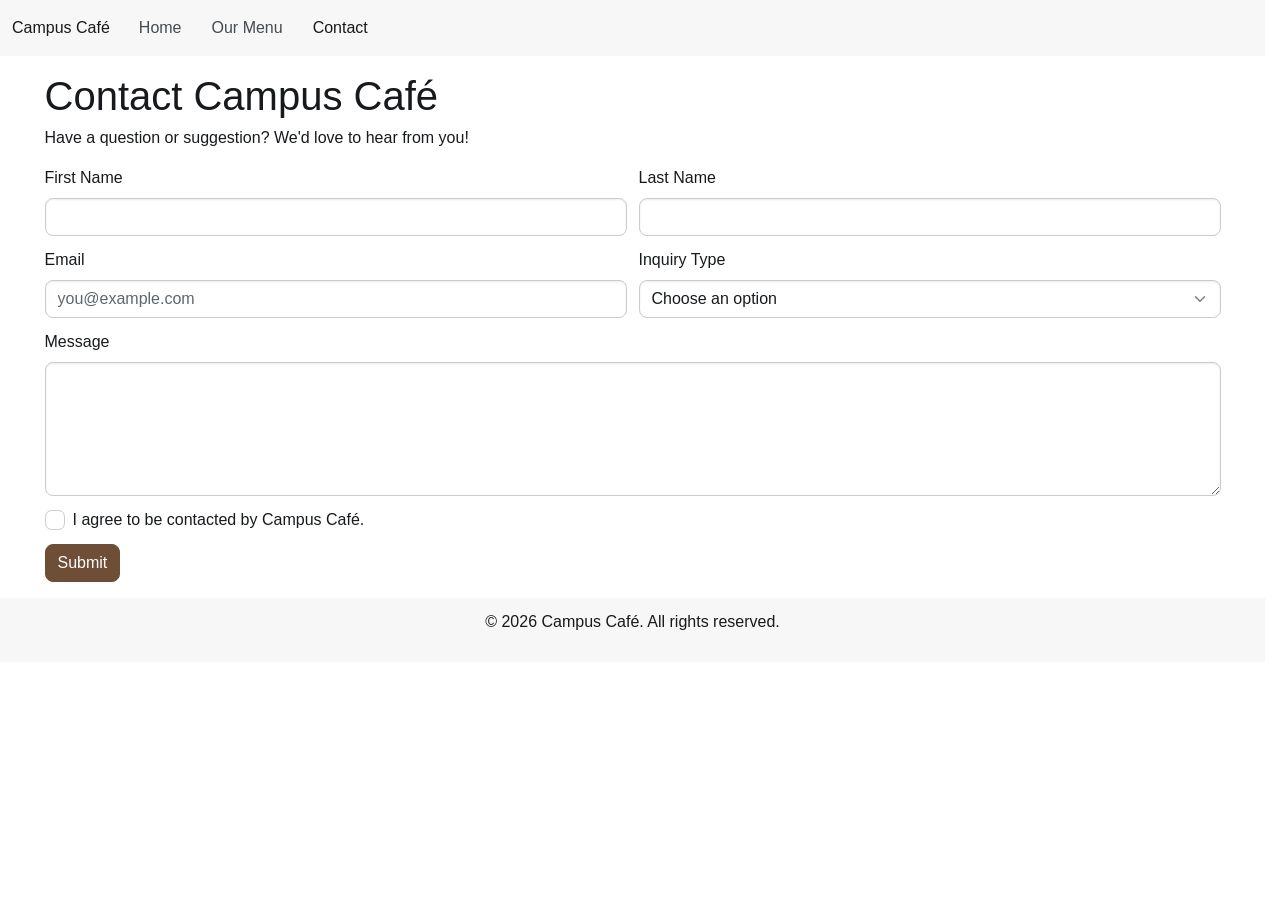
==== contact.html @ 5f34cfff "update" ====
<!DOCTYPE html>
<html lang="en">
<head>
    <meta charset="UTF-8">
    <meta name="viewport" content="width=device-width, initial-scale=1.0">

    <title>Campus Café | Contact</title>
    
    <link rel="stylesheet" href="css/bootstrap.min.css">
    <link rel="stylesheet" href="css/style.css">
    <script type="module" src="js/bootstrap.bundle.min.js"></script>
</head>

<body>

    <header>
        <nav class="navbar md:navbar-expand bg-1 fg-2">
            <div class="container-fluid">

                <a class="navbar-brand" href="index.html">
                    Campus Café
                </a>

                <button class="btn-icon navbar-toggler" type="button"
                        data-bs-toggle="drawer"
                        data-bs-target="#navbarNav"
                        aria-controls="navbarNav"
                        aria-expanded="false"
                        aria-label="Toggle navigation">
                    <span class="navbar-toggler-icon"
                          aria-hidden="true"></span>
                </button>

                <dialog class="drawer drawer-end" tabindex="-1"
                        id="navbarNav"
                        aria-labelledby="navbarNavLabel">

                    <div class="drawer-header">
                        <h2 class="drawer-title"
                            id="navbarNavLabel">Menu</h2>
                        <button type="button" class="btn-close"
                                data-bs-dismiss="drawer"
                                aria-label="Close"></button>
                    </div>

                    <div class="drawer-body">
                        <ul class="navbar-nav">
                            <li class="nav-item">
                                <a class="nav-link"
                                   href="index.html">Home</a>
                            </li>
                            <li class="nav-item">
                                <a class="nav-link"
                                   href="#">Our Menu</a>
                            </li>
                            <li class="nav-item">
                                <a class="nav-link active"
                                   aria-current="page"
                                   href="contact.html">Contact</a>
                            </li>
                        </ul>
                    </div>
                </dialog>

            </div>
        </nav>
    </header>

    <main class="container my-5">

        <h1>Contact Campus Café</h1>
        <p>
            Have a question or suggestion?
            We'd love to hear from you!
        </p>

        <form>

            <div class="row g-4">

                <!-- First Name -->
                <div class="col-12 md:col-6">
                    <div class="form-field">
                        <label for="firstName" class="form-label">
                            First Name
                        </label>
                        <input type="text"
                               class="form-control"
                               id="firstName"
                               name="firstName"
                               required>
                    </div>
                </div>

                <!-- Last Name -->
                <div class="col-12 md:col-6">
                    <div class="form-field">
                        <label for="lastName" class="form-label">
                            Last Name
                        </label>
                        <input type="text"
                               class="form-control"
                               id="lastName"
                               name="lastName"
                               required>
                    </div>
                </div>

                <!-- Email -->
                <div class="col-12 md:col-6">
                    <div class="form-field">
                        <label for="email" class="form-label">
                            Email
                        </label>
                        <input type="email"
                               class="form-control"
                               id="email"
                               name="email"
                               placeholder="you@example.com"
                               required>
                    </div>
                </div>

                <!-- Inquiry Type -->
                <div class="col-12 md:col-6">
                    <div class="form-field">
                        <label for="inquiry" class="form-label">
                            Inquiry Type
                        </label>
                        <select class="form-control"
                                id="inquiry"
                                name="inquiry"
                                required>
                            <option value="">Choose an option</option>
                            <option value="menu">Menu Question</option>
                            <option value="feedback">Feedback</option>
                            <option value="event">Event Inquiry</option>
                        </select>
                    </div>
                </div>

                <!-- Message -->
                <div class="col-12">
                    <div class="form-field">
                        <label for="message" class="form-label">
                            Message
                        </label>
                        <textarea class="form-control"
                                  id="message"
                                  name="message"
                                  rows="5"
                                  required></textarea>
                    </div>
                </div>

                <!-- Consent Checkbox -->
                <div class="col-12">
                    <div class="form-field">
                        <input type="checkbox"
                               class="check"
                               id="consent"
                               name="consent"
                               required>
                        <label for="consent">
                            I agree to be contacted by Campus Café.
                        </label>
                    </div>
                </div>

            </div>

            <!-- Submit Button -->
            <button type="submit"
                    class="btn-solid theme-primary mt-4">
                Submit
            </button>

        </form>

    </main>

    <footer class="bg-1 p-4 text-center">
        <p>© 2026 Campus Café. All rights reserved.</p>
    </footer>

</body>
</html>
---- css/style.css ----
:root {
    --bs-primary-bg: #6F4E37;
    --bs-primary-fg: #6F4E37;
    --bs-primary-fg-emphasis: #4A2C20;
    --bs-primary-border: #6F4E37;
    --bs-primary-focus-ring: #6F4E37;
    --bs-primary-contrast: #FFFFFF;
}
.btn-solid.theme-primary {
    --bs-theme-bg: #6F4E37;
    --bs-theme-border: #6F4E37;
    --bs-theme-contrast: #FFFFFF;
}
.navbar .nav-link:hover {
    color: #6F4E37;
    font-weight: bold;
}
.carousel-item img {
    width: 100%;
    aspect-ratio: 16 / 7;
    object-fit: cover;
}
.card-img-top {
    width: 100%;
    aspect-ratio: 4 / 3;
    object-fit: cover;
}
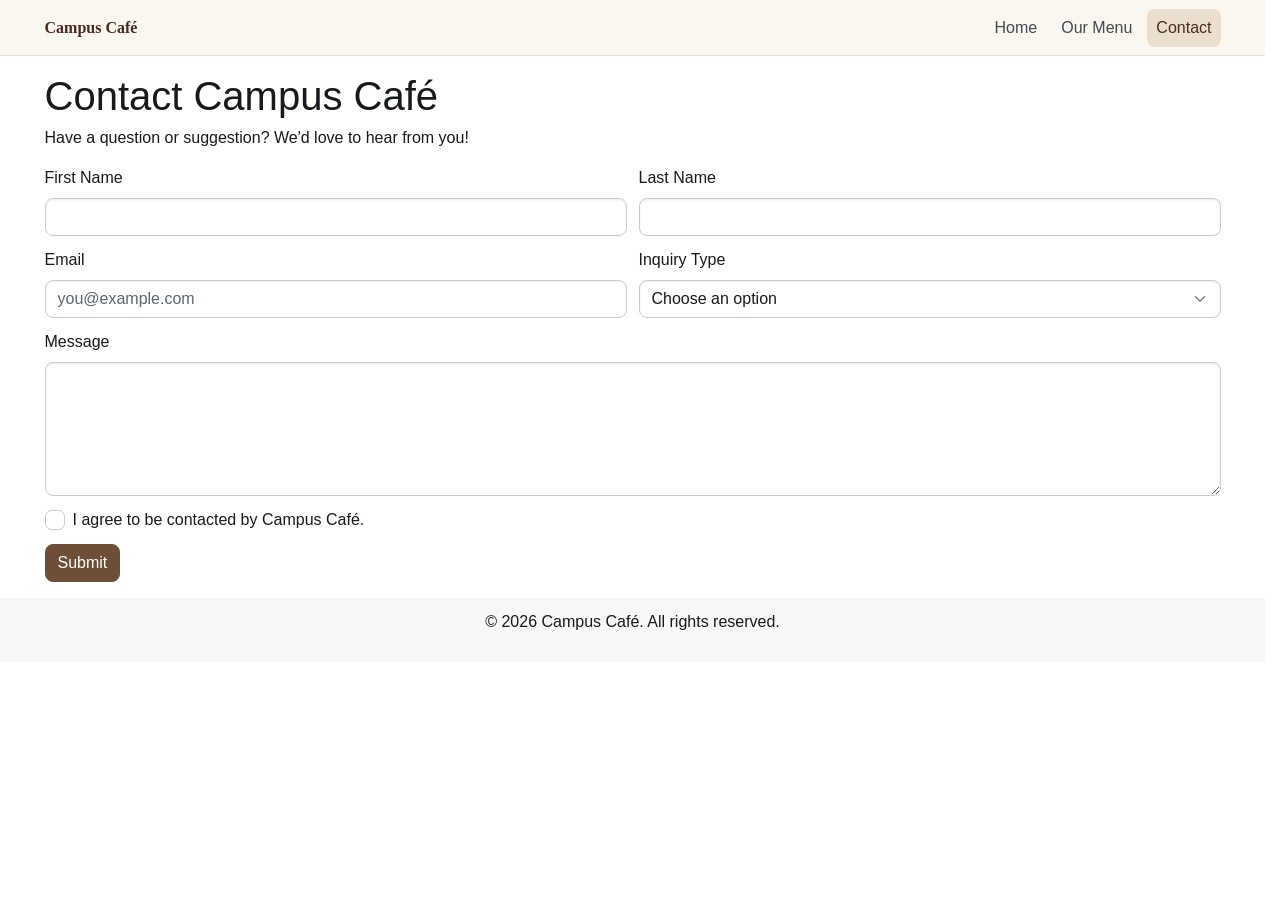
==== commit cb2c256b: "update" ====
--- a/contact.html
+++ b/contact.html
@@ -14,10 +14,10 @@
 <body>
 
     <header>
-        <nav class="navbar md:navbar-expand bg-1 fg-2">
-            <div class="container-fluid">
+        <nav class="navbar md:navbar-expand site-navbar py-3">
+            <div class="container nav-container">
 
-                <a class="navbar-brand" href="index.html">
+                <a class="navbar-brand fw-bold" href="index.html">
                     Campus Café
                 </a>
 
@@ -43,18 +43,18 @@
                                 aria-label="Close"></button>
                     </div>
 
-                    <div class="drawer-body">
-                        <ul class="navbar-nav">
+                    <div class="drawer-body justify-content-end">
+                        <ul class="navbar-nav gap-2">
                             <li class="nav-item">
-                                <a class="nav-link"
+                                <a class="rounded px-3 nav-link"
                                    href="index.html">Home</a>
                             </li>
                             <li class="nav-item">
-                                <a class="nav-link"
-                                   href="#">Our Menu</a>
+                                <a class="rounded px-3 nav-link"
+                                   href="index.html#menu">Our Menu</a>
                             </li>
                             <li class="nav-item">
-                                <a class="nav-link active"
+                                <a class="rounded px-3 nav-link active"
                                    aria-current="page"
                                    href="contact.html">Contact</a>
                             </li>
--- a/css/style.css
+++ b/css/style.css
@@ -1,27 +1,22 @@
-:root {
-    --bs-primary-bg: #6F4E37;
-    --bs-primary-fg: #6F4E37;
-    --bs-primary-fg-emphasis: #4A2C20;
-    --bs-primary-border: #6F4E37;
-    --bs-primary-focus-ring: #6F4E37;
-    --bs-primary-contrast: #FFFFFF;
-}
 .btn-solid.theme-primary {
-    --bs-theme-bg: #6F4E37;
-    --bs-theme-border: #6F4E37;
-    --bs-theme-contrast: #FFFFFF;
-}
-.navbar .nav-link:hover {
-    color: #6F4E37;
-    font-weight: bold;
-}
+    --bs-theme-bg: #6f4e37;
+    --bs-theme-border: #6f4e37;
+    --bs-theme-contrast: #fff;}
+.carousel-item img, .card-img-top {
+    width: 100%;
+    object-fit: cover;}
 .carousel-item img {
-    width: 100%;
-    aspect-ratio: 16 / 7;
-    object-fit: cover;
-}
+    aspect-ratio: 16 / 7;}
 .card-img-top {
-    width: 100%;
-    aspect-ratio: 4 / 3;
-    object-fit: cover;
-}
+    aspect-ratio: 4 / 3;}
+.site-navbar {
+    background-color: #faf6f0;
+    border-bottom: 1px solid #e8ddd1;}
+.site-navbar .navbar-brand, .home-intro h1 {
+    color: #4a2c20;
+    font-family: Georgia, serif;}
+.site-navbar .nav-link:hover, .site-navbar .nav-link:focus-visible, .site-navbar .nav-link.active {
+    color: #4a2c20;
+    background-color: #eadecf;}
+.home-intro h1 {
+    font-size: clamp(2rem, 4.5vw, 3.5rem);}
